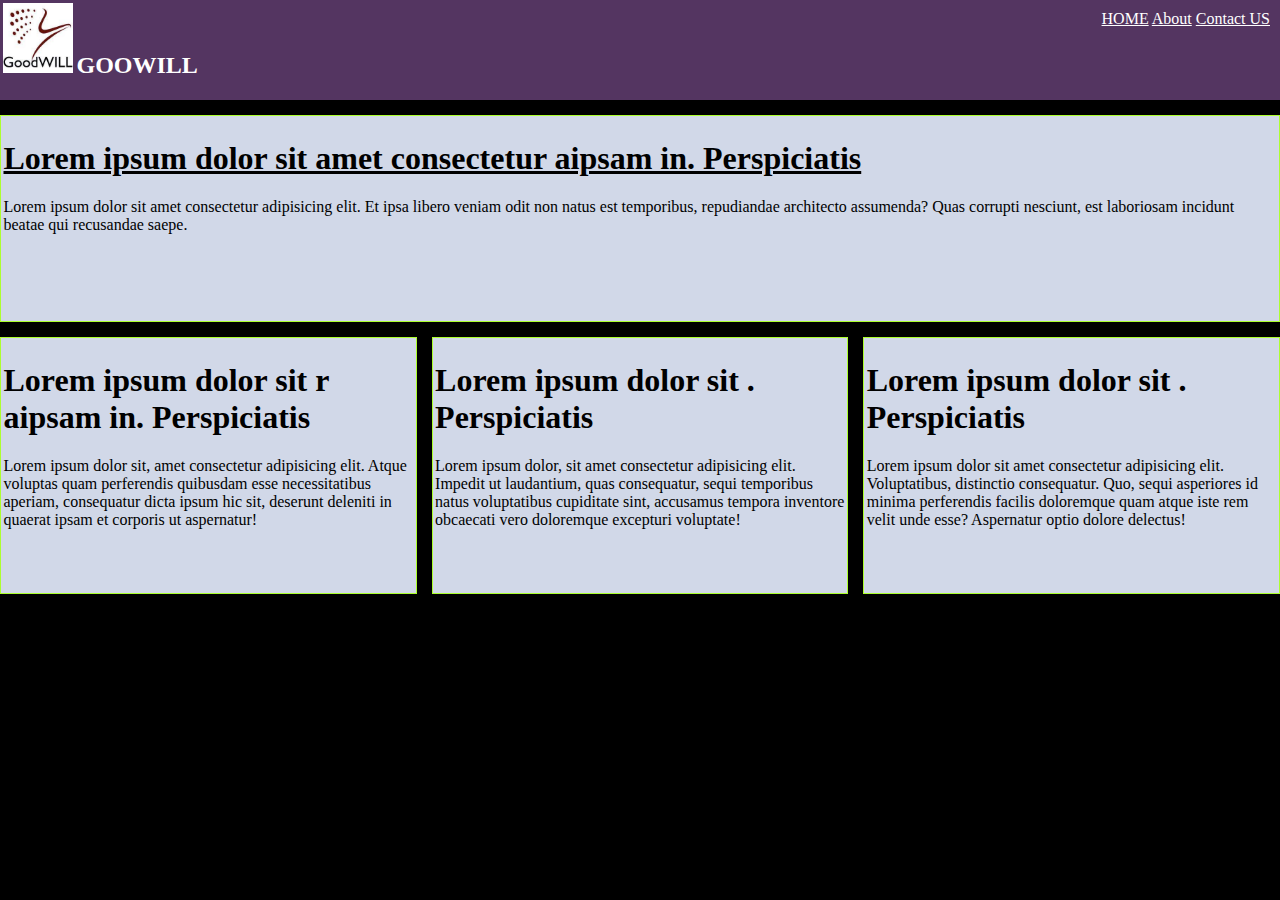
==== task-1/index.html @ 8eab3733 "task added" ====
<!DOCTYPE html>
<html lang="en">
  <head>
    <meta charset="UTF-8" />
    <meta http-equiv="X-UA-Compatible" content="IE=edge" />
    <meta name="viewport" content="width=device-width, initial-scale=1.0" />
    <title>TASK 1</title>
    <link rel="stylesheet" href="css/style.css" />
  </head>

  <body>
    <span id="navbar">
      <div class="left">
        <img src="image/download.jpg" alt="logo" />
        <h2 style="color: white">GOOWILL</h2>
      </div>
      <div class="right">
        <nav>
          <a href="#">HOME</a>
          <a href="#">About</a>
          <a href="#">Contact US</a>
        </nav>
      </div>
    </span>
    <div id="main-container">
      <h1 style="color: black">
        Lorem ipsum dolor sit amet consectetur aipsam in. Perspiciatis
      </h1>
      <p>
        Lorem ipsum dolor sit amet consectetur adipisicing elit. Et ipsa libero
        veniam odit non natus est temporibus, repudiandae architecto assumenda?
        Quas corrupti nesciunt, est laboriosam incidunt beatae qui recusandae
        saepe.
      </p>
    </div>
    <div class="boxes first">
      <h1 style="color: black">
        Lorem ipsum dolor sit r aipsam in. Perspiciatis
      </h1>
      <p>
        Lorem ipsum dolor sit, amet consectetur adipisicing elit. Atque voluptas
        quam perferendis quibusdam esse necessitatibus aperiam, consequatur
        dicta ipsum hic sit, deserunt deleniti in quaerat ipsam et corporis ut
        aspernatur!
      </p>
    </div>
    <div class="boxes second">
      <h1 style="color: black">Lorem ipsum dolor sit . Perspiciatis</h1>
      <p>
        Lorem ipsum dolor, sit amet consectetur adipisicing elit. Impedit ut
        laudantium, quas consequatur, sequi temporibus natus voluptatibus
        cupiditate sint, accusamus tempora inventore obcaecati vero doloremque
        excepturi voluptate!
      </p>
    </div>
    <div class="boxes third">
      <h1 style="color: black">Lorem ipsum dolor sit . Perspiciatis</h1>
      <p>
        Lorem ipsum dolor sit amet consectetur adipisicing elit. Voluptatibus,
        distinctio consequatur. Quo, sequi asperiores id minima perferendis
        facilis doloremque quam atque iste rem velit unde esse? Aspernatur optio
        dolore delectus!
      </p>
    </div>
  </body>
</html>
---- task-1/css/style.css ----
body {
  background-color: black;
  margin: auto;
}
#navbar {
  background-color: #543561;
  display: block;
  height: 100px;
  margin-bottom: 15px;
}
#main-container {
  background-color: #d1d8e8;
  height: 200px;
  border: 1px solid greenyellow;
  margin-bottom: 15px;
}
.boxes {
  background-color: #d1d8e8;
  height: 250px;
  border: 1px solid greenyellow;
  width: 32%;
  float: left;
}
.first {
  margin-right: 15px;
}
.second {
  margin-right: 15px;
}
div {
  padding: 2.5px;
}
#main-container h1 {
  text-decoration: underline;
}
.left {
  float: left;
}
.right {
  float: right;
}
.left img {
  height: 70px;
}
.left h2 {
  display: inline;
  color: white;
}
.right a {
  color: white;
}
.left + div {
  padding: 10px;
}
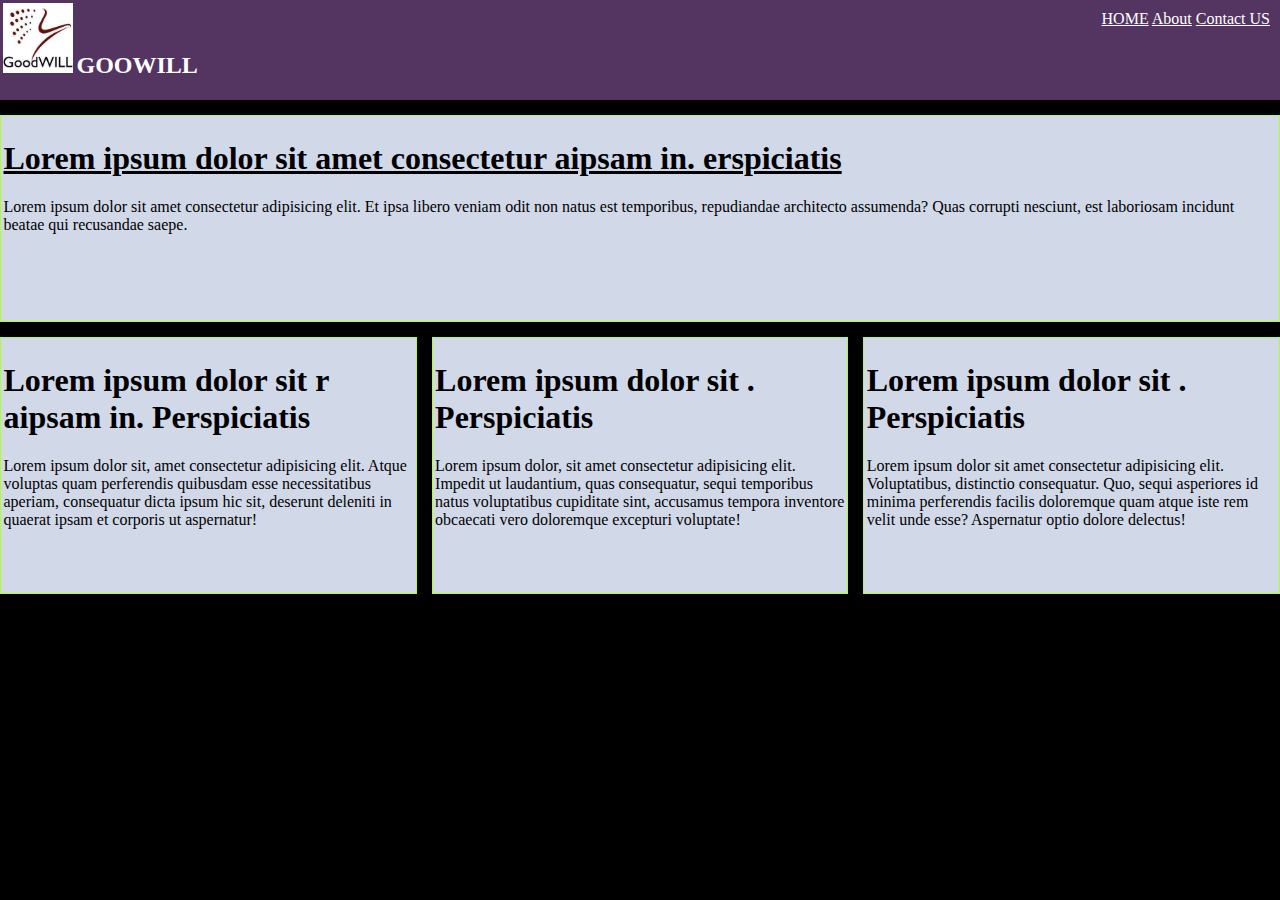
==== commit 684170be: "task added" ====
--- a/task-1/index.html
+++ b/task-1/index.html
@@ -7,7 +7,6 @@
     <title>TASK 1</title>
     <link rel="stylesheet" href="css/style.css" />
   </head>
-
   <body>
     <span id="navbar">
       <div class="left">
@@ -24,7 +23,7 @@
     </span>
     <div id="main-container">
       <h1 style="color: black">
-        Lorem ipsum dolor sit amet consectetur aipsam in. Perspiciatis
+        Lorem ipsum dolor sit amet consectetur aipsam in. erspiciatis
       </h1>
       <p>
         Lorem ipsum dolor sit amet consectetur adipisicing elit. Et ipsa libero
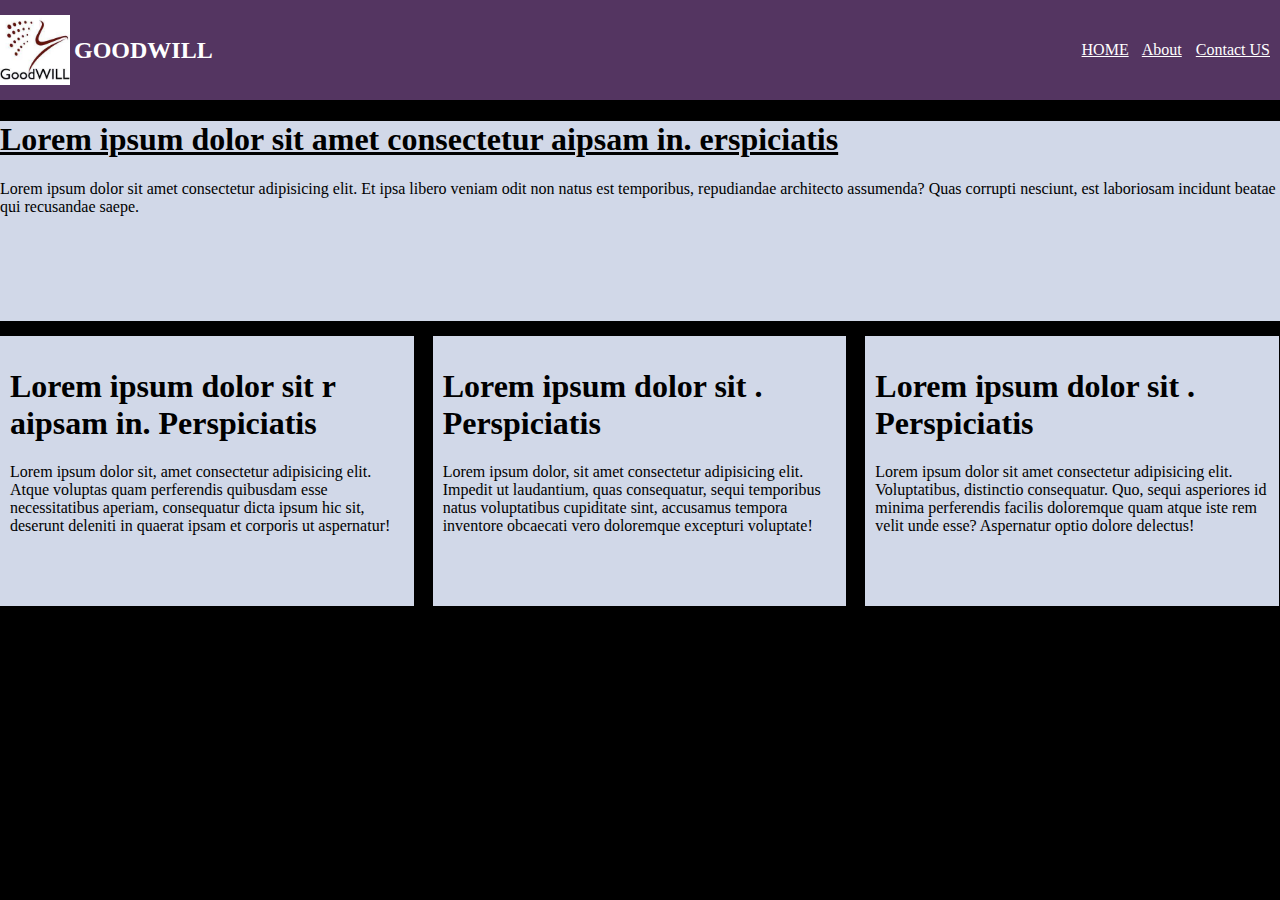
==== commit b7c55032: "task added" ====
--- a/task-1/index.html
+++ b/task-1/index.html
@@ -11,7 +11,7 @@
     <span id="navbar">
       <div class="left">
         <img src="image/download.jpg" alt="logo" />
-        <h2 style="color: white">GOOWILL</h2>
+        <h2 style="color: white">GOODWILL</h2>
       </div>
       <div class="right">
         <nav>
--- a/task-1/css/style.css
+++ b/task-1/css/style.css
@@ -4,51 +4,75 @@
 }
 #navbar {
   background-color: #543561;
-  display: block;
+  display: flex;
   height: 100px;
   margin-bottom: 15px;
+  justify-content: space-between;
 }
 #main-container {
   background-color: #d1d8e8;
   height: 200px;
-  border: 1px solid greenyellow;
+  width: 100%;
   margin-bottom: 15px;
 }
 .boxes {
   background-color: #d1d8e8;
   height: 250px;
-  border: 1px solid greenyellow;
-  width: 32%;
+  width: calc((100vw / 3) - 33px);
   float: left;
-}
-.first {
-  margin-right: 15px;
-}
-.second {
-  margin-right: 15px;
-}
-div {
-  padding: 2.5px;
+  margin-bottom: 15px;
+  padding: 10px;
 }
 #main-container h1 {
   text-decoration: underline;
 }
+
+.first {
+  margin-right: 19px;
+}
+.second {
+  margin-right: 19px;
+}
 .left {
   float: left;
+  display: flex;
+  align-items: center;
 }
 .right {
-  float: right;
+  padding-left: 15px;
+  align-self: center;
+  display: flex;
 }
 .left img {
+  display: flex;
   height: 70px;
 }
 .left h2 {
   display: inline;
   color: white;
+  padding-left: 4px;
 }
 .right a {
+  padding-right: 10px;
   color: white;
 }
-.left + div {
-  padding: 10px;
+
+@media only screen and (max-width: 650px) {
+  .right {
+    display: none;
+  }
+  #navbar {
+    width: auto;
+  }
+  #main-container {
+    width: auto;
+    overflow: hidden;
+  }
+  .boxes {
+    width: auto;
+    height: auto;
+    align-self: center;
+    margin: 5px;
+    float: left;
+  }
 }
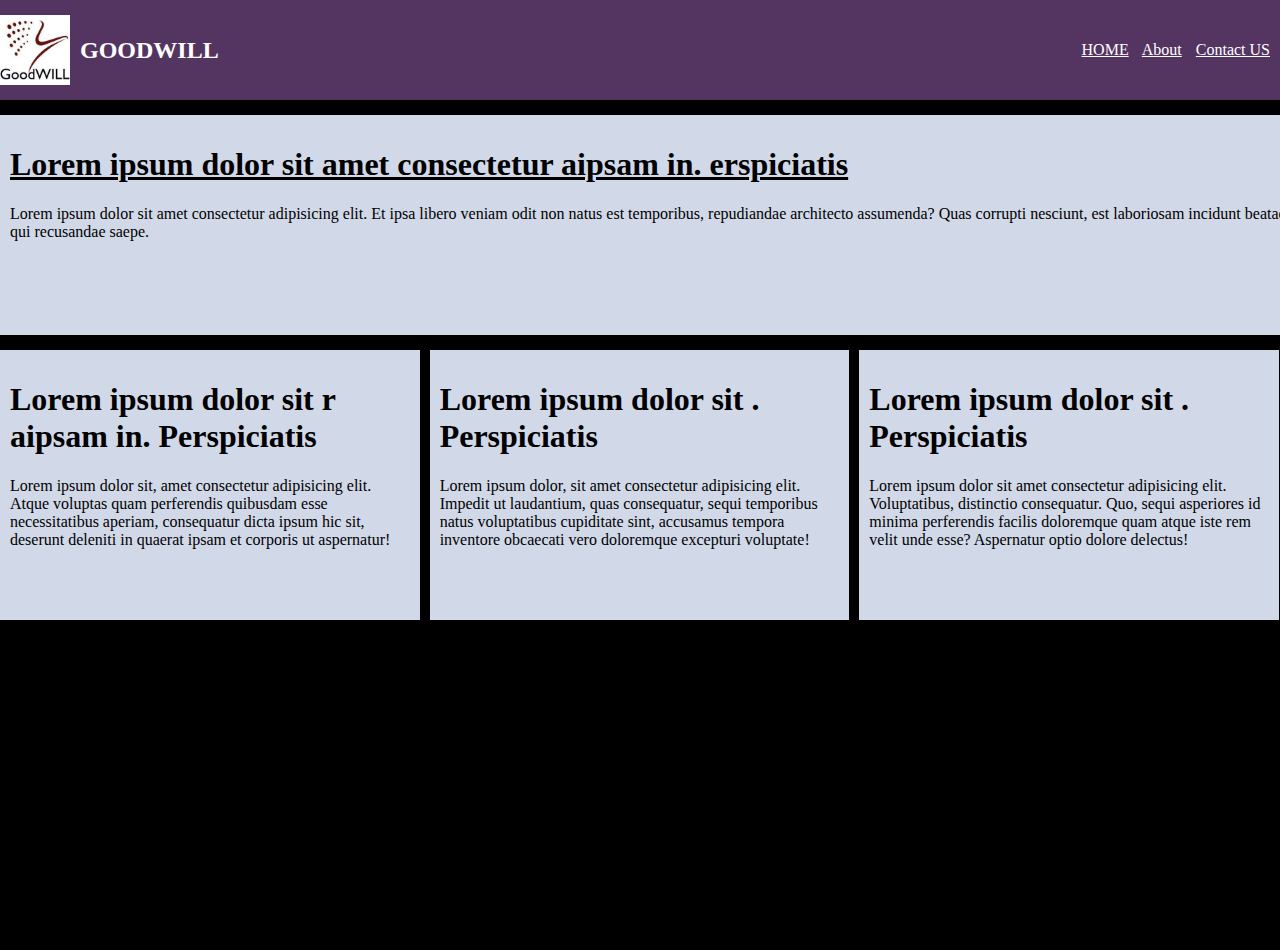
==== commit 5783aa6d: "task added" ====
--- a/task-1/index.html
+++ b/task-1/index.html
@@ -32,34 +32,36 @@
         saepe.
       </p>
     </div>
-    <div class="boxes first">
-      <h1 style="color: black">
-        Lorem ipsum dolor sit r aipsam in. Perspiciatis
-      </h1>
-      <p>
-        Lorem ipsum dolor sit, amet consectetur adipisicing elit. Atque voluptas
-        quam perferendis quibusdam esse necessitatibus aperiam, consequatur
-        dicta ipsum hic sit, deserunt deleniti in quaerat ipsam et corporis ut
-        aspernatur!
-      </p>
-    </div>
-    <div class="boxes second">
-      <h1 style="color: black">Lorem ipsum dolor sit . Perspiciatis</h1>
-      <p>
-        Lorem ipsum dolor, sit amet consectetur adipisicing elit. Impedit ut
-        laudantium, quas consequatur, sequi temporibus natus voluptatibus
-        cupiditate sint, accusamus tempora inventore obcaecati vero doloremque
-        excepturi voluptate!
-      </p>
-    </div>
-    <div class="boxes third">
-      <h1 style="color: black">Lorem ipsum dolor sit . Perspiciatis</h1>
-      <p>
-        Lorem ipsum dolor sit amet consectetur adipisicing elit. Voluptatibus,
-        distinctio consequatur. Quo, sequi asperiores id minima perferendis
-        facilis doloremque quam atque iste rem velit unde esse? Aspernatur optio
-        dolore delectus!
-      </p>
+    <div id="main-boxes">
+      <div class="boxes first">
+        <h1 style="color: black">
+          Lorem ipsum dolor sit r aipsam in. Perspiciatis
+        </h1>
+        <p>
+          Lorem ipsum dolor sit, amet consectetur adipisicing elit. Atque
+          voluptas quam perferendis quibusdam esse necessitatibus aperiam,
+          consequatur dicta ipsum hic sit, deserunt deleniti in quaerat ipsam et
+          corporis ut aspernatur!
+        </p>
+      </div>
+      <div class="boxes second">
+        <h1 style="color: black">Lorem ipsum dolor sit . Perspiciatis</h1>
+        <p>
+          Lorem ipsum dolor, sit amet consectetur adipisicing elit. Impedit ut
+          laudantium, quas consequatur, sequi temporibus natus voluptatibus
+          cupiditate sint, accusamus tempora inventore obcaecati vero doloremque
+          excepturi voluptate!
+        </p>
+      </div>
+      <div class="boxes third">
+        <h1 style="color: black">Lorem ipsum dolor sit . Perspiciatis</h1>
+        <p>
+          Lorem ipsum dolor sit amet consectetur adipisicing elit. Voluptatibus,
+          distinctio consequatur. Quo, sequi asperiores id minima perferendis
+          facilis doloremque quam atque iste rem velit unde esse? Aspernatur
+          optio dolore delectus!
+        </p>
+      </div>
     </div>
   </body>
 </html>
--- a/task-1/css/style.css
+++ b/task-1/css/style.css
@@ -1,6 +1,6 @@
 body {
   background-color: black;
-  margin: auto;
+  margin: 0;
 }
 #navbar {
   background-color: #543561;
@@ -8,30 +8,36 @@
   height: 100px;
   margin-bottom: 15px;
   justify-content: space-between;
+  width: 100vw;
 }
 #main-container {
   background-color: #d1d8e8;
   height: 200px;
   width: 100%;
   margin-bottom: 15px;
+  padding: 10px;
 }
 .boxes {
   background-color: #d1d8e8;
   height: 250px;
-  width: calc((100vw / 3) - 33px);
+  width: calc((100vw / 3) - 27px);
   float: left;
-  margin-bottom: 15px;
   padding: 10px;
+  margin-bottom: 10px;
 }
 #main-container h1 {
   text-decoration: underline;
 }
+#main-boxes {
+  height: 600px;
+  width: 100vw;
+}
 
 .first {
-  margin-right: 19px;
+  margin-right: 10px;
 }
 .second {
-  margin-right: 19px;
+  margin-right: 10px;
 }
 .left {
   float: left;
@@ -39,7 +45,6 @@
   align-items: center;
 }
 .right {
-  padding-left: 15px;
   align-self: center;
   display: flex;
 }
@@ -50,7 +55,7 @@
 .left h2 {
   display: inline;
   color: white;
-  padding-left: 4px;
+  padding-left: 10px;
 }
 .right a {
   padding-right: 10px;
@@ -62,17 +67,28 @@
     display: none;
   }
   #navbar {
-    width: auto;
+    width: 100%;
   }
   #main-container {
     width: auto;
     overflow: hidden;
   }
   .boxes {
-    width: auto;
+    width: 100vw;
     height: auto;
     align-self: center;
-    margin: 5px;
     float: left;
   }
 }
+@media only screen and (max-width: 900px) and (min-width: 651px) {
+  .first {
+    width: 100%;
+  }
+  .right {
+    display: none;
+  }
+  .second,
+  .third {
+    width: calc((100% / 2) - 25px);
+  }
+}
